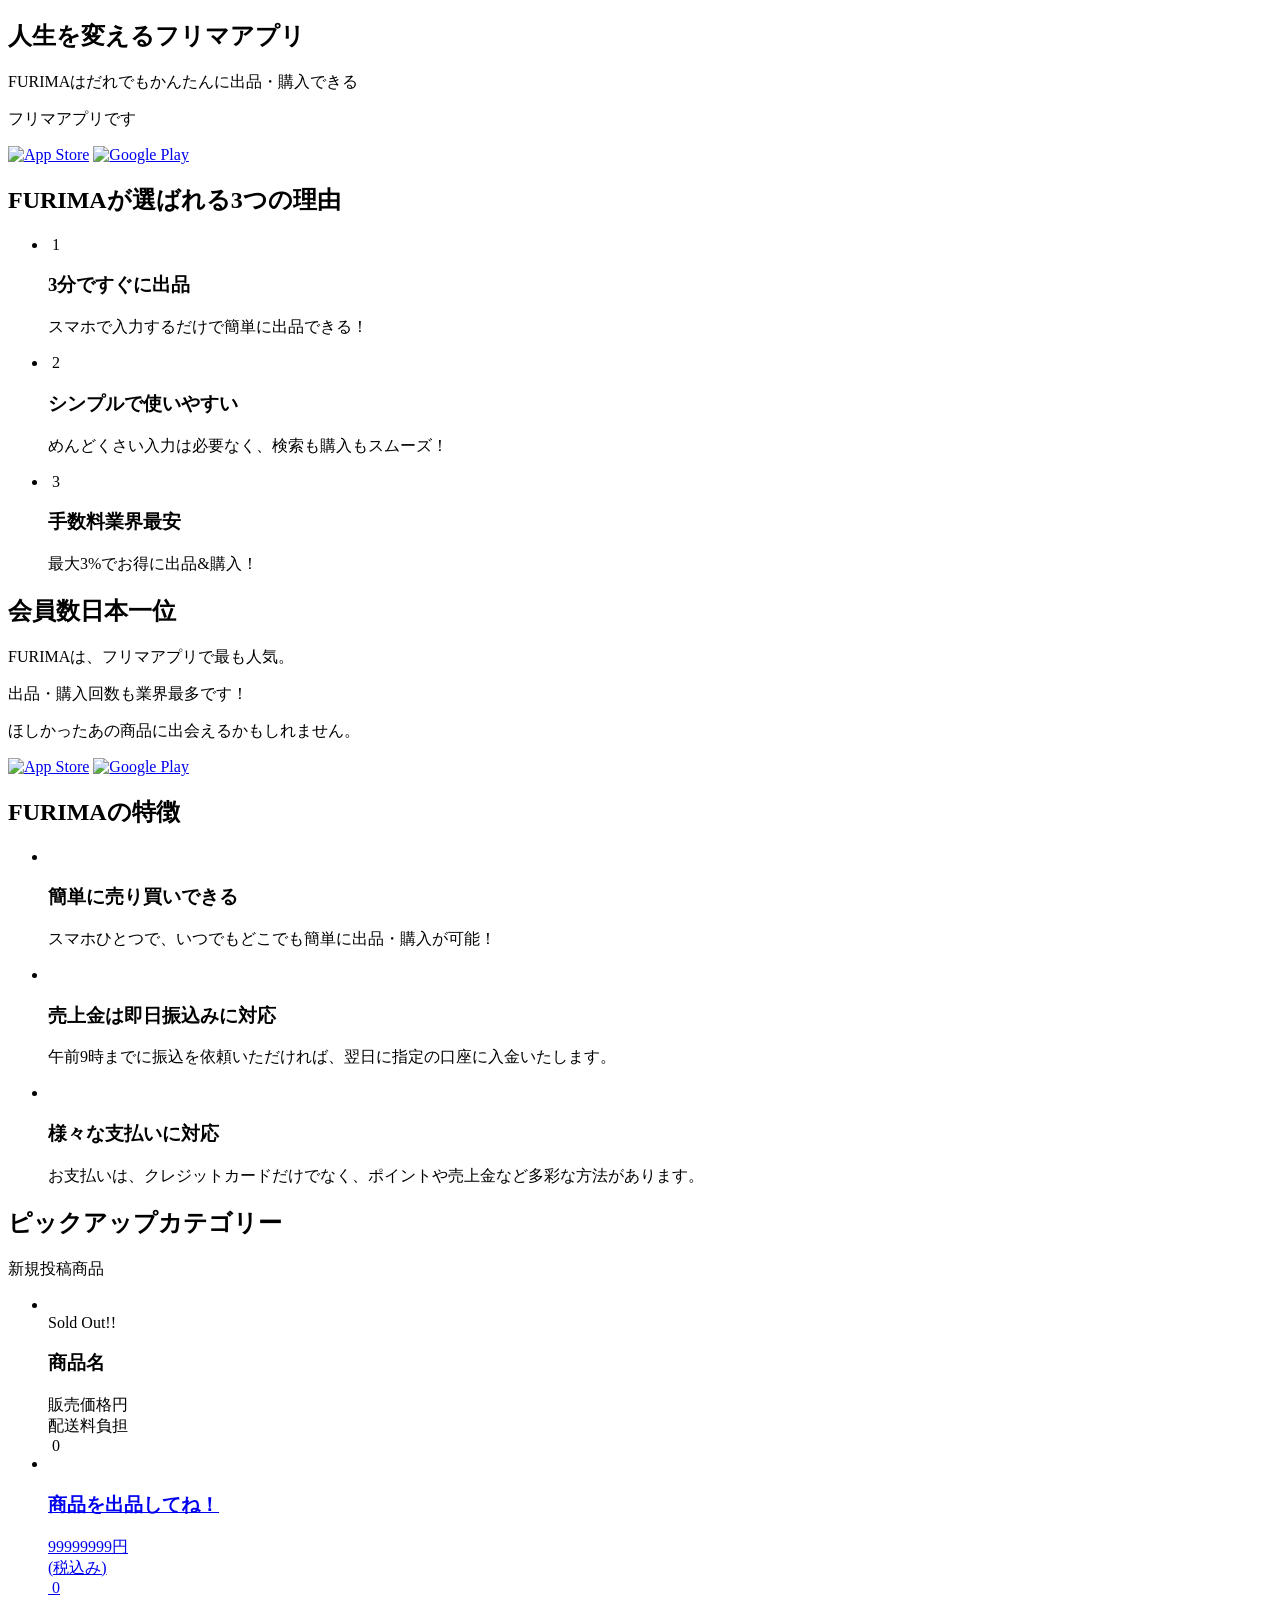
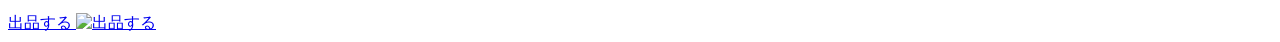
==== src/main/resources/templates/items/index.html @ 3051fb3b "add-mapper and delete s" ====
<!DOCTYPE html>
<html xmlns:th="http://www.thymeleaf.org" lang="ja">
<head>
  <meta charset="UTF-8">
  <title>Furima</title>
  <link rel="stylesheet" href="/css/application.css">
  <link rel="stylesheet" href="/css/shared/header.css">
  <link rel="stylesheet" href="/css/shared/footer.css">
  <link rel="stylesheet" href="/css/items/index.css">
</head>
<body>
  <div th:replace="~{shared/header :: top-header}"></div>

  <div class="main">

    <!-- 画面上部の「人生を変えるフリマアプリ」帯部分 -->
    <div class="title-contents">
      <h2 class="service-title">人生を変えるフリマアプリ</h2>
      <p class="service-explain">FURIMAはだれでもかんたんに出品・購入できる</p>
      <p class="service-explain">フリマアプリです</p>
      <div class="store-btn">
        <a href="#"><img src="/images/app-store.svg" class="apple-btn" alt="App Store"></a>
        <a href="#"><img src="/images/google-play.png" class="google-btn" alt="Google Play"></a>
      </div>
    </div>
    <!-- /画面上部の「人生を変えるフリマアプリ」帯部分 -->

    <!-- FURIMAが選ばれる3つの理由部分 -->
    <div class="select-reason-contents">
      <h2 class="title">FURIMAが選ばれる3つの理由</h2>
      <ul class="reason-lists">
        <li class="list">
          <img src="/images/furima-intro01.png" class="list-pict" alt="">
          <span class="reason-list-number">1</span>
          <h3 class="reason-list-text"><span class="reason-list-blue-text">3分</span>ですぐに出品</h3>
          <p class="reason-list-description">スマホで入力するだけで簡単に出品できる！</p>
        </li>
        <li class="list">
          <img src="/images/furima-intro02.png" class="list-pict" alt="">
          <span class="reason-list-number">2</span>
          <h3 class="reason-list-text"><span class="reason-list-blue-text">シンプル</span>で使いやすい</h3>
          <p class="reason-list-description">めんどくさい入力は必要なく、検索も購入もスムーズ！</p>
        </li>
        <li class="list">
          <img src="/images/furima-intro03.png" class="list-pict" alt="">
          <span class="reason-list-number">3</span>
          <h3 class="reason-list-text">手数料<span class="reason-list-blue-text">業界最安</span></h3>
          <p class="reason-list-description">最大3%でお得に出品&購入！</p>
        </li>
      </ul>
    </div>
    <!-- /FURIMAが選ばれる3つの理由部分 -->

    <!-- 画面中央の「会員数日本一位」帯部分 -->
    <div class="ad-contents">
      <h2 class="ad-title">会員数日本一位</h2>
      <p class="ad-explain">FURIMAは、フリマアプリで最も人気。</p>
      <p class="ad-explain">出品・購入回数も業界最多です！</p>
      <p class="ad-explain">ほしかったあの商品に出会えるかもしれません。</p>
      <div class="store-btn">
        <a href="#"><img src="/images/app-store.svg" class="apple-btn" alt="App Store"></a>
        <a href="#"><img src="/images/google-play.png" class="google-btn" alt="Google Play"></a>
      </div>
    </div>
    <!-- /画面中央の「会員数日本一位」帯部分 -->

    <!-- FURIMAの特徴 -->
    <div class="feature-contents">
      <h2 class="title">FURIMAの特徴</h2>
      <ul class="feature-lists">
        <li class="list">
          <img src="/images/furima-intro04.png" class="list-pict" alt="">
          <h3 class="feature-list-text">簡単に売り買いできる</h3>
          <p class="feature-list-description">スマホひとつで、いつでもどこでも簡単に出品・購入が可能！</p>
        </li>
        <li class="list">
          <img src="/images/furima-intro05.png" class="list-pict" alt="">
          <h3 class="feature-list-text">売上金は即日振込みに対応</h3>
          <p class="feature-list-description">午前9時までに振込を依頼いただければ、翌日に指定の口座に入金いたします。</p>
        </li>
        <li class="list">
          <img src="/images/furima-intro06.png" class="list-pict" alt="">
          <h3 class="feature-list-text">様々な支払いに対応</h3>
          <p class="feature-list-description">お支払いは、クレジットカードだけでなく、ポイントや売上金など多彩な方法があります。</p>
        </li>
      </ul>
    </div>
    <!-- /FURIMAの特徴 -->

    <!-- 商品一覧 -->
    <div class="item-contents">
      <h2 class="title">ピックアップカテゴリー</h2>
      <div class="subtitle">
        新規投稿商品
      </div>
      <ul class="item-lists">

        <!-- 商品のインスタンス変数になにか入っている場合、中身のすべてを展開できるようにしましょう -->
        <li class="list" th:each="item : ${items}">
          <a th:href="@{/items/{id}(id=${item.id})}">
            <div class="item-img-content">
              <div class="messages">
                <img src="/images/item-sample.png" class="item-img" alt="">
              </div>

              <!-- 商品が売れていればsold outを表示しましょう -->
              <div class="sold-out">
                <span>Sold Out!!</span>
              </div>

            </div>
            <div class="item-info">
              <h3 class="item-name" th:text="${item.name}">
                商品名
              </h3>
              <div class="item-price">
                <span th:text="${item.price}">販売価格円<br>
                  配送料負担</span>
                <div class="star-btn">
                  <img src="/images/star.png" class="star-icon" alt="">
                  <span class="star-count">0</span>
                </div>
              </div>
            </div>
          </a>
        </li>
        <!-- 商品がない場合のみ、ダミー商品を表示しましょう -->
        <li class="list" th:if="${items.isEmpty()}">
          <a href="#">
            <img src="/images/item-sample.png" class="item-img" alt="">
            <div class="item-info">
              <h3 class="item-name">商品を出品してね！</h3>
              <div class="item-price">
                <span>99999999円<br>(税込み)</span>
                <div class="star-btn">
                  <img src="/images/star.png" class="star-icon" alt="">
                  <span class="star-count">0</span>
                </div>
              </div>
            </div>
          </a>
        </li>

      </ul>
    </div>
    <!-- /商品一覧 -->
  </div>

  <a href="#" class="purchase-btn">
    <span class="purchase-btn-text">出品する</span>
    <img src="/images/icon-camera.png" class="purchase-btn-icon" alt="出品する">
  </a>

  <div th:replace="~{shared/footer :: main-footer}"></div>
</body>
</html>
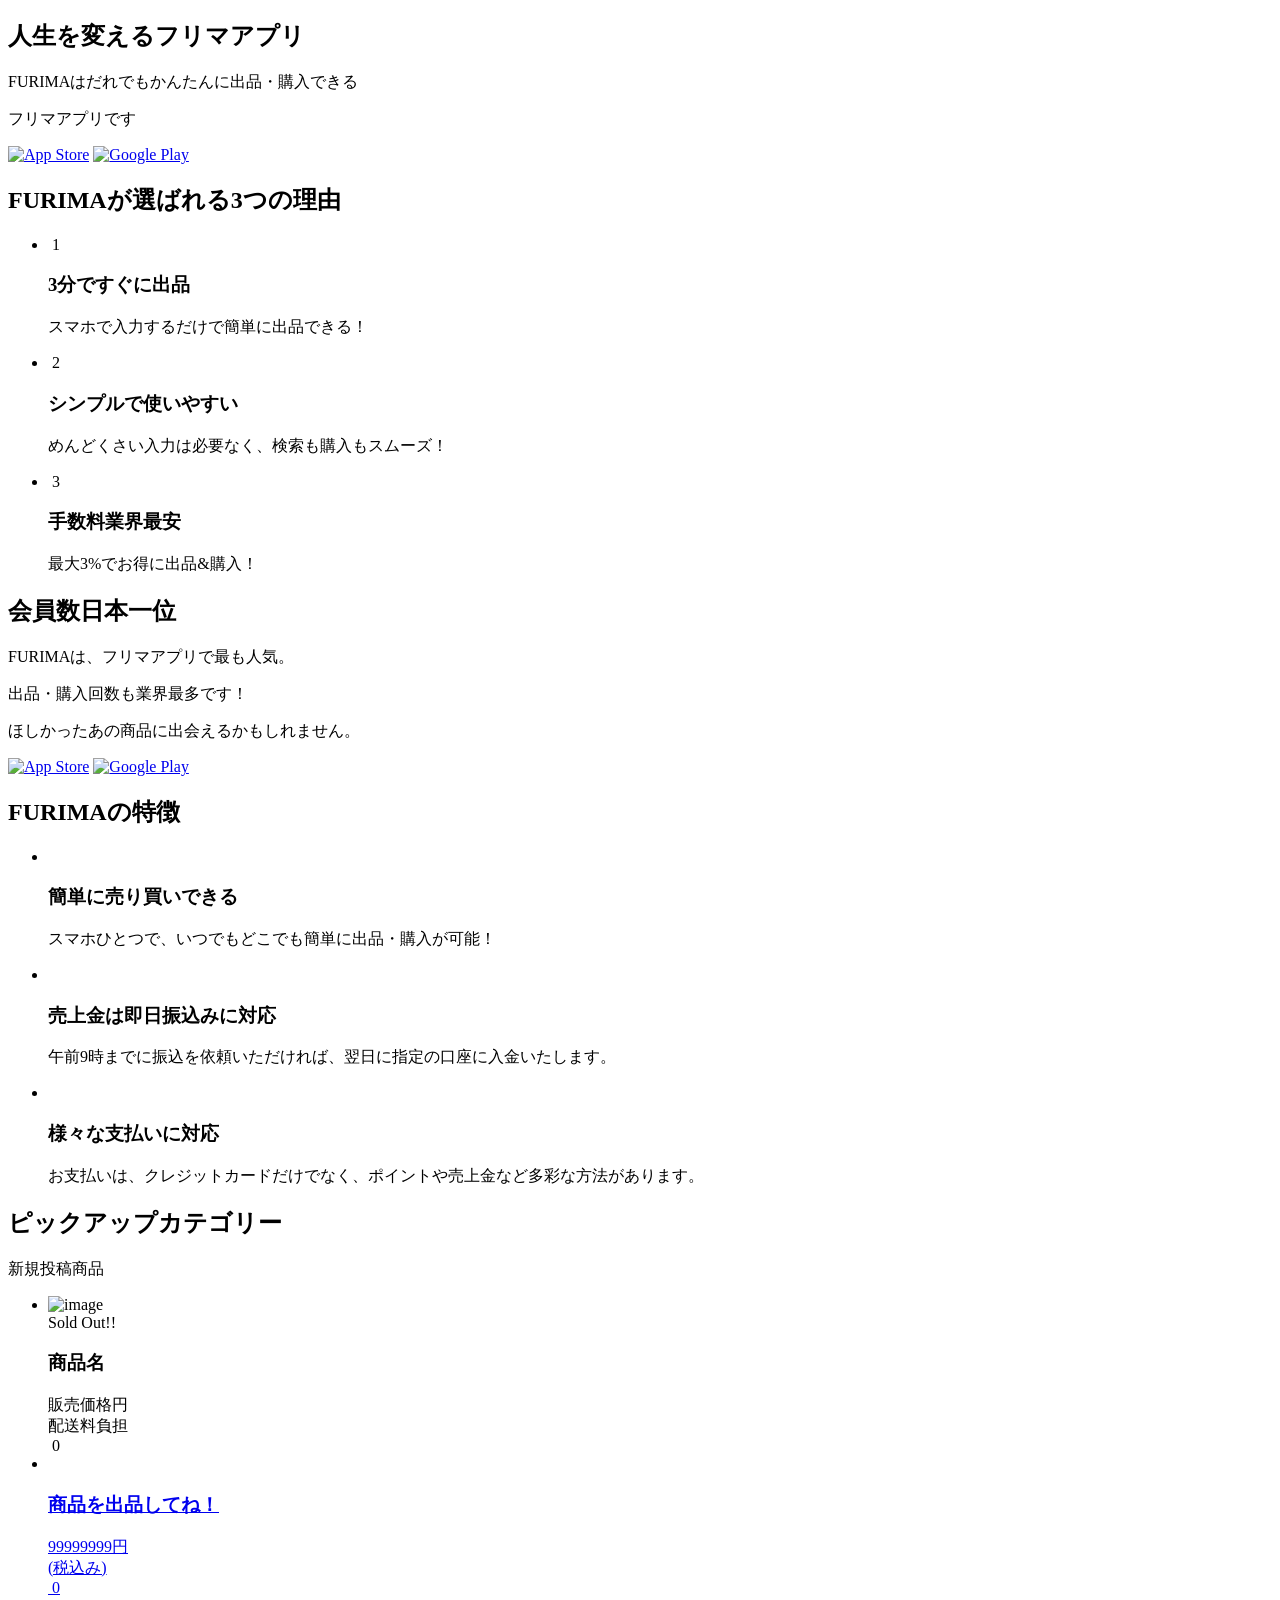
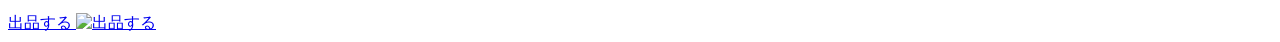
==== commit 523b086f: "add image" ====
--- a/src/main/resources/templates/items/index.html
+++ b/src/main/resources/templates/items/index.html
@@ -100,7 +100,7 @@
           <a th:href="@{/items/{id}(id=${item.id})}">
             <div class="item-img-content">
               <div class="messages">
-                <img src="/images/item-sample.png" class="item-img" alt="">
+                <img th:src="@{${item.image}}" class="item-img" alt="image">
               </div>
 
               <!-- 商品が売れていればsold outを表示しましょう -->
@@ -114,8 +114,9 @@
                 商品名
               </h3>
               <div class="item-price">
-                <span th:text="${item.price}">販売価格円<br>
-                  配送料負担</span>
+                <span th:text="${item.price} + '円'">販売価格円<br>
+                  <span th:text="${item.shippingPayer.label}"></span>配送料負担</span>
+                </span>
                 <div class="star-btn">
                   <img src="/images/star.png" class="star-icon" alt="">
                   <span class="star-count">0</span>
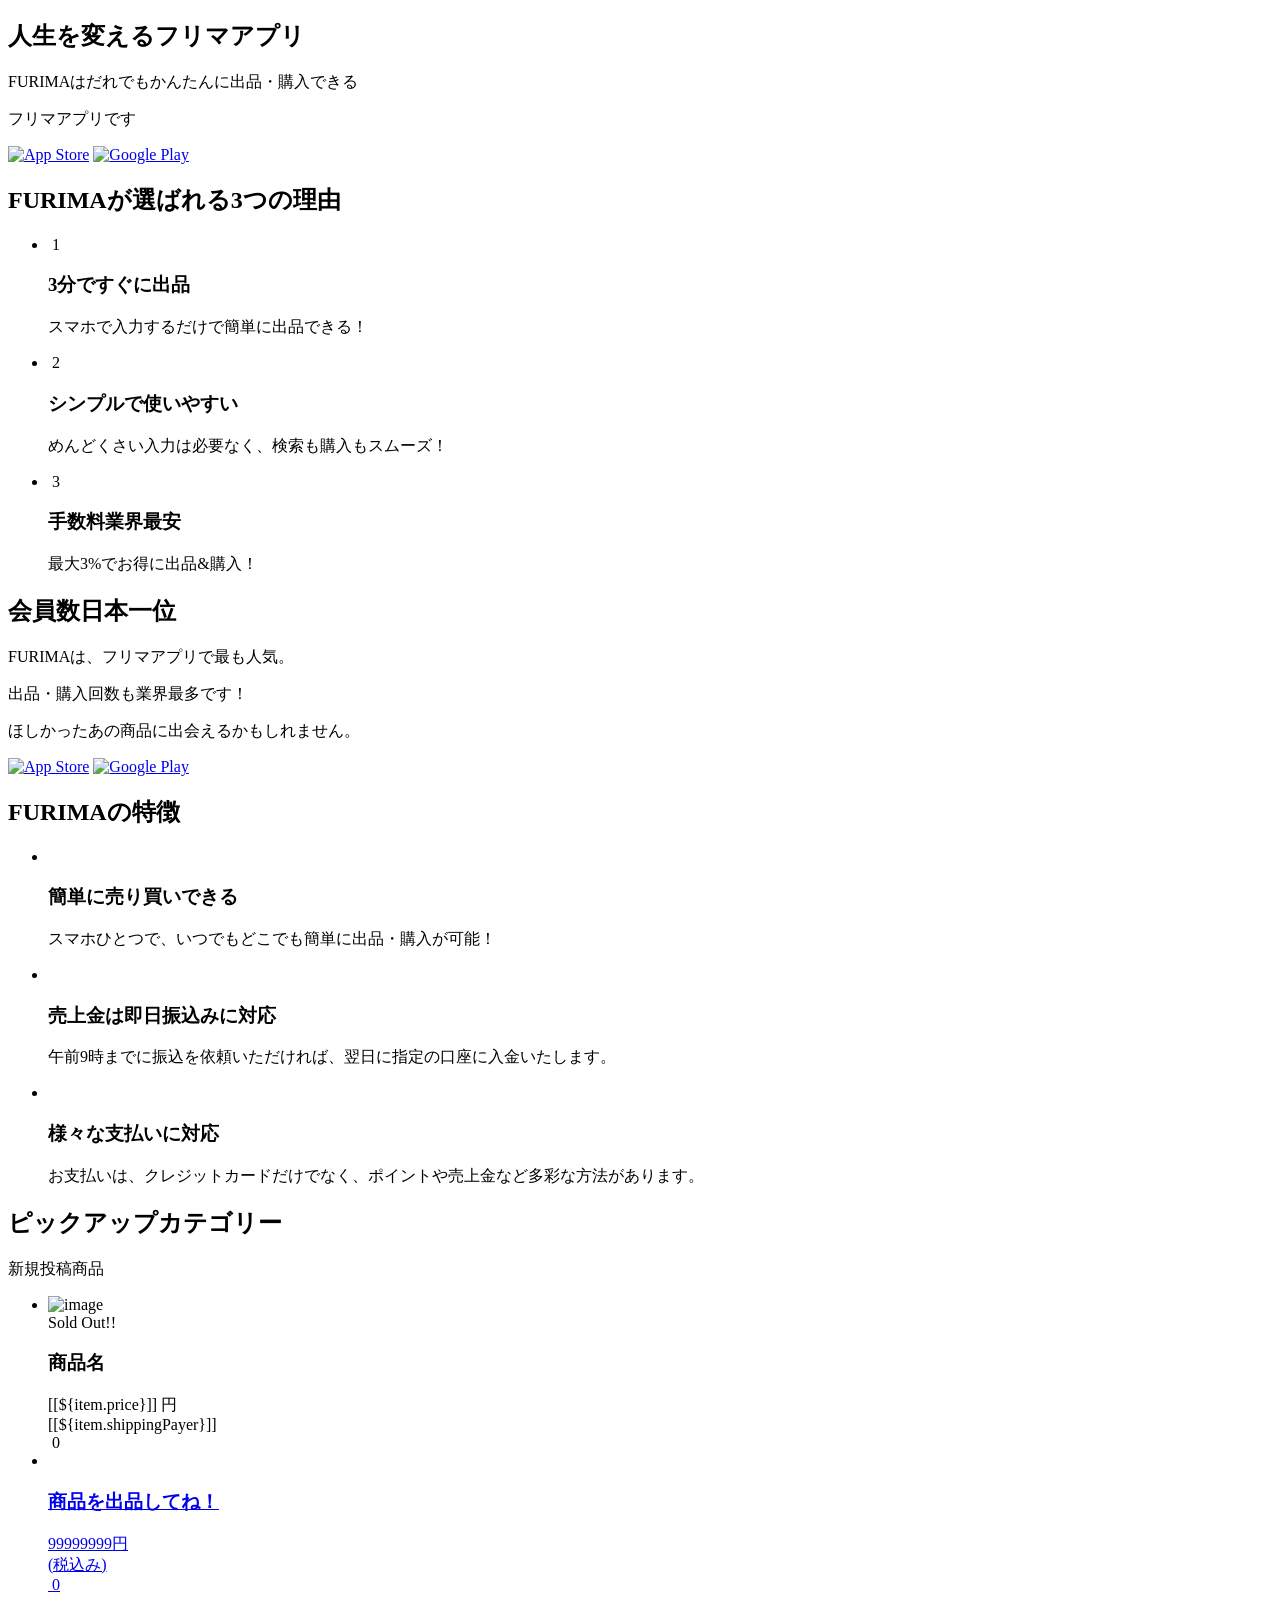
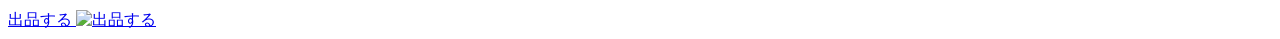
==== commit 0099837e: "一覧表示の修正" ====
--- a/src/main/resources/templates/items/index.html
+++ b/src/main/resources/templates/items/index.html
@@ -1,5 +1,6 @@
 <!DOCTYPE html>
 <html xmlns:th="http://www.thymeleaf.org" lang="ja">
+
 <head>
   <meta charset="UTF-8">
   <title>Furima</title>
@@ -8,6 +9,7 @@
   <link rel="stylesheet" href="/css/shared/footer.css">
   <link rel="stylesheet" href="/css/items/index.css">
 </head>
+
 <body>
   <div th:replace="~{shared/header :: top-header}"></div>
 
@@ -104,7 +106,7 @@
               </div>
 
               <!-- 商品が売れていればsold outを表示しましょう -->
-              <div class="sold-out">
+              <div th:if="${item.soldout}" class="sold-out">
                 <span>Sold Out!!</span>
               </div>
 
@@ -114,8 +116,9 @@
                 商品名
               </h3>
               <div class="item-price">
-                <span th:text="${item.price} + '円'">販売価格円<br>
-                  <span th:text="${item.shippingPayer.label}"></span>配送料負担</span>
+                <span>[[${item.price}]] 円<br><span>
+
+                    [[${item.shippingPayer}]]</span>
                 </span>
                 <div class="star-btn">
                   <img src="/images/star.png" class="star-icon" alt="">
@@ -154,4 +157,5 @@
 
   <div th:replace="~{shared/footer :: main-footer}"></div>
 </body>
-</html>
+
+</html>
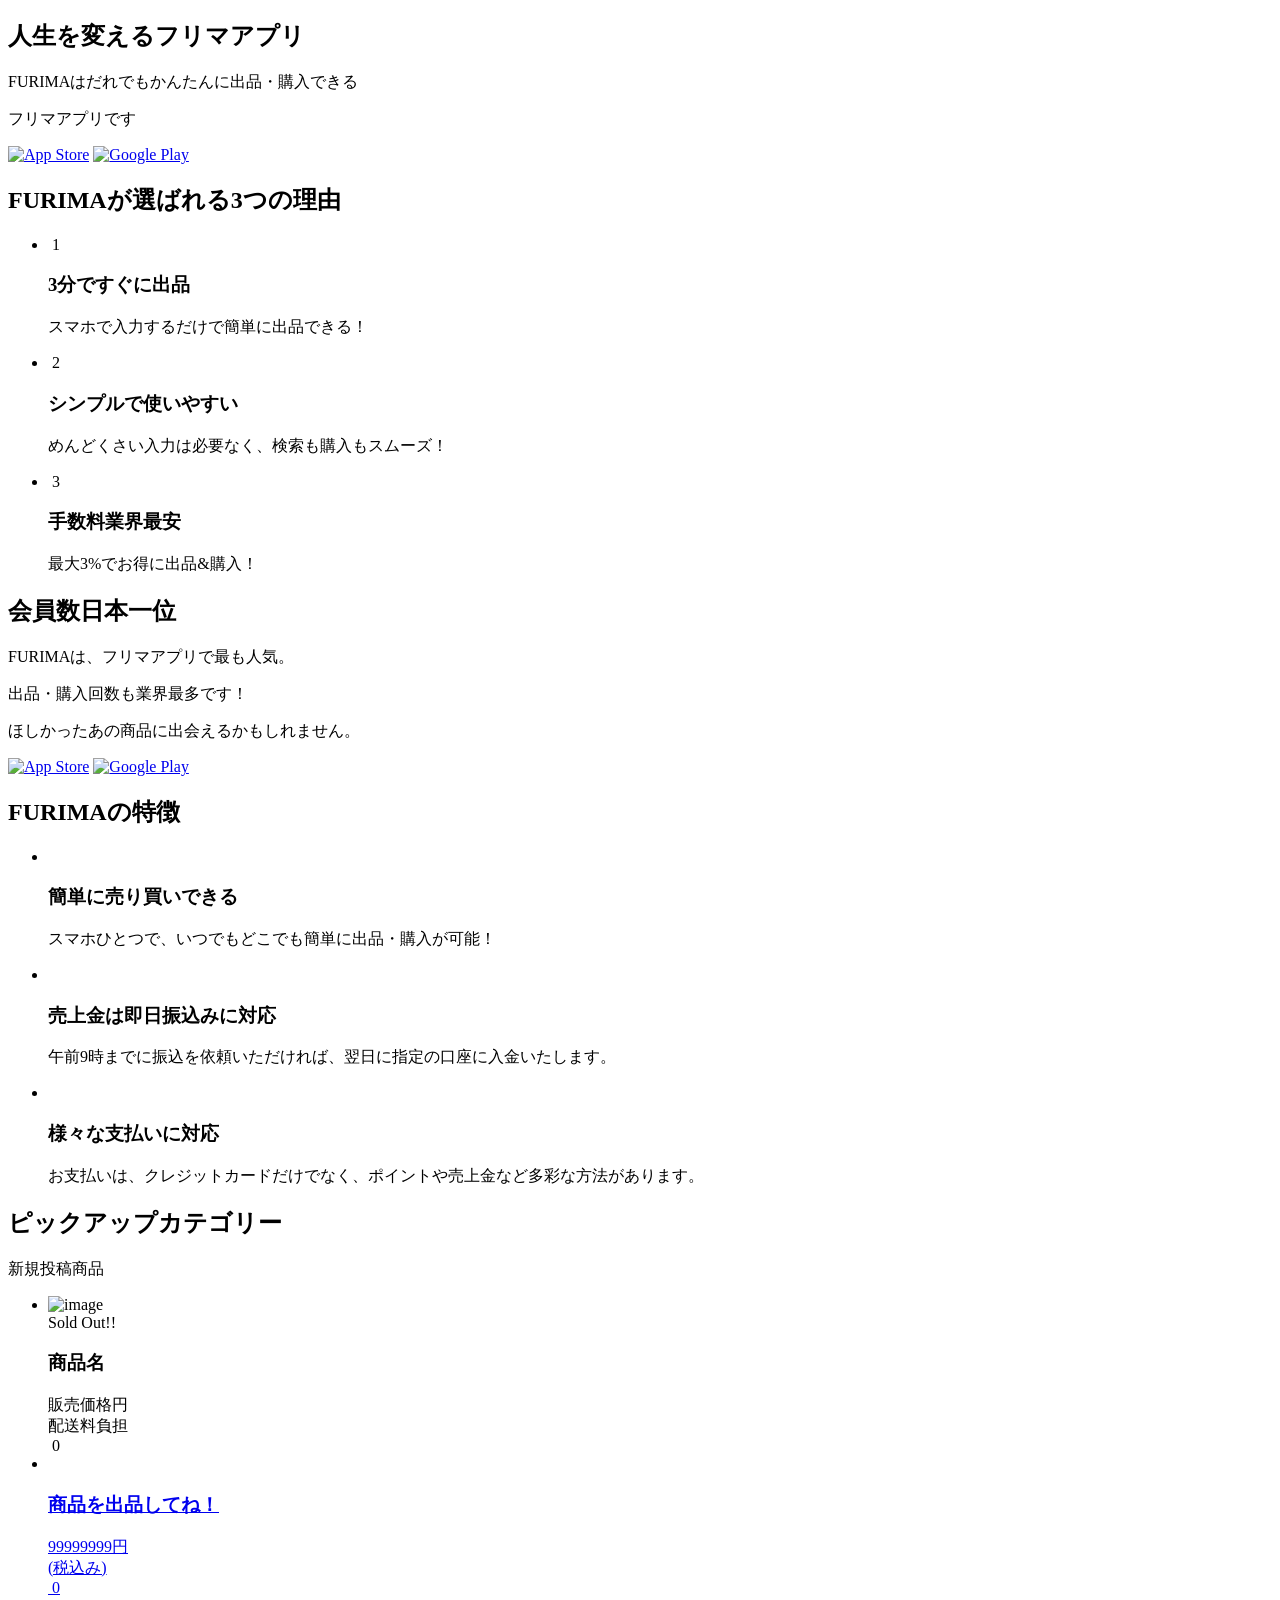
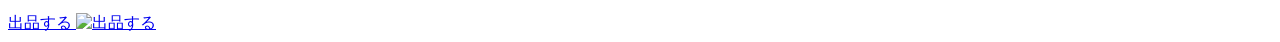
==== commit a04531fa: "出品画面" ====
--- a/src/main/resources/templates/items/index.html
+++ b/src/main/resources/templates/items/index.html
@@ -1,6 +1,5 @@
 <!DOCTYPE html>
 <html xmlns:th="http://www.thymeleaf.org" lang="ja">
-
 <head>
   <meta charset="UTF-8">
   <title>Furima</title>
@@ -9,7 +8,6 @@
   <link rel="stylesheet" href="/css/shared/footer.css">
   <link rel="stylesheet" href="/css/items/index.css">
 </head>
-
 <body>
   <div th:replace="~{shared/header :: top-header}"></div>
 
@@ -106,7 +104,7 @@
               </div>
 
               <!-- 商品が売れていればsold outを表示しましょう -->
-              <div th:if="${item.soldout}" class="sold-out">
+              <div class="sold-out">
                 <span>Sold Out!!</span>
               </div>
 
@@ -116,9 +114,8 @@
                 商品名
               </h3>
               <div class="item-price">
-                <span>[[${item.price}]] 円<br><span>
-
-                    [[${item.shippingPayer}]]</span>
+                <span th:text="${item.price} + '円'">販売価格円<br>
+                  <span th:text="${item.shippingPayer.label}"></span>配送料負担</span>
                 </span>
                 <div class="star-btn">
                   <img src="/images/star.png" class="star-icon" alt="">
@@ -150,12 +147,11 @@
     <!-- /商品一覧 -->
   </div>
 
-  <a href="#" class="purchase-btn">
+  <a href="/items/new" class="purchase-btn">
     <span class="purchase-btn-text">出品する</span>
     <img src="/images/icon-camera.png" class="purchase-btn-icon" alt="出品する">
   </a>
 
   <div th:replace="~{shared/footer :: main-footer}"></div>
 </body>
-
-</html>+</html>
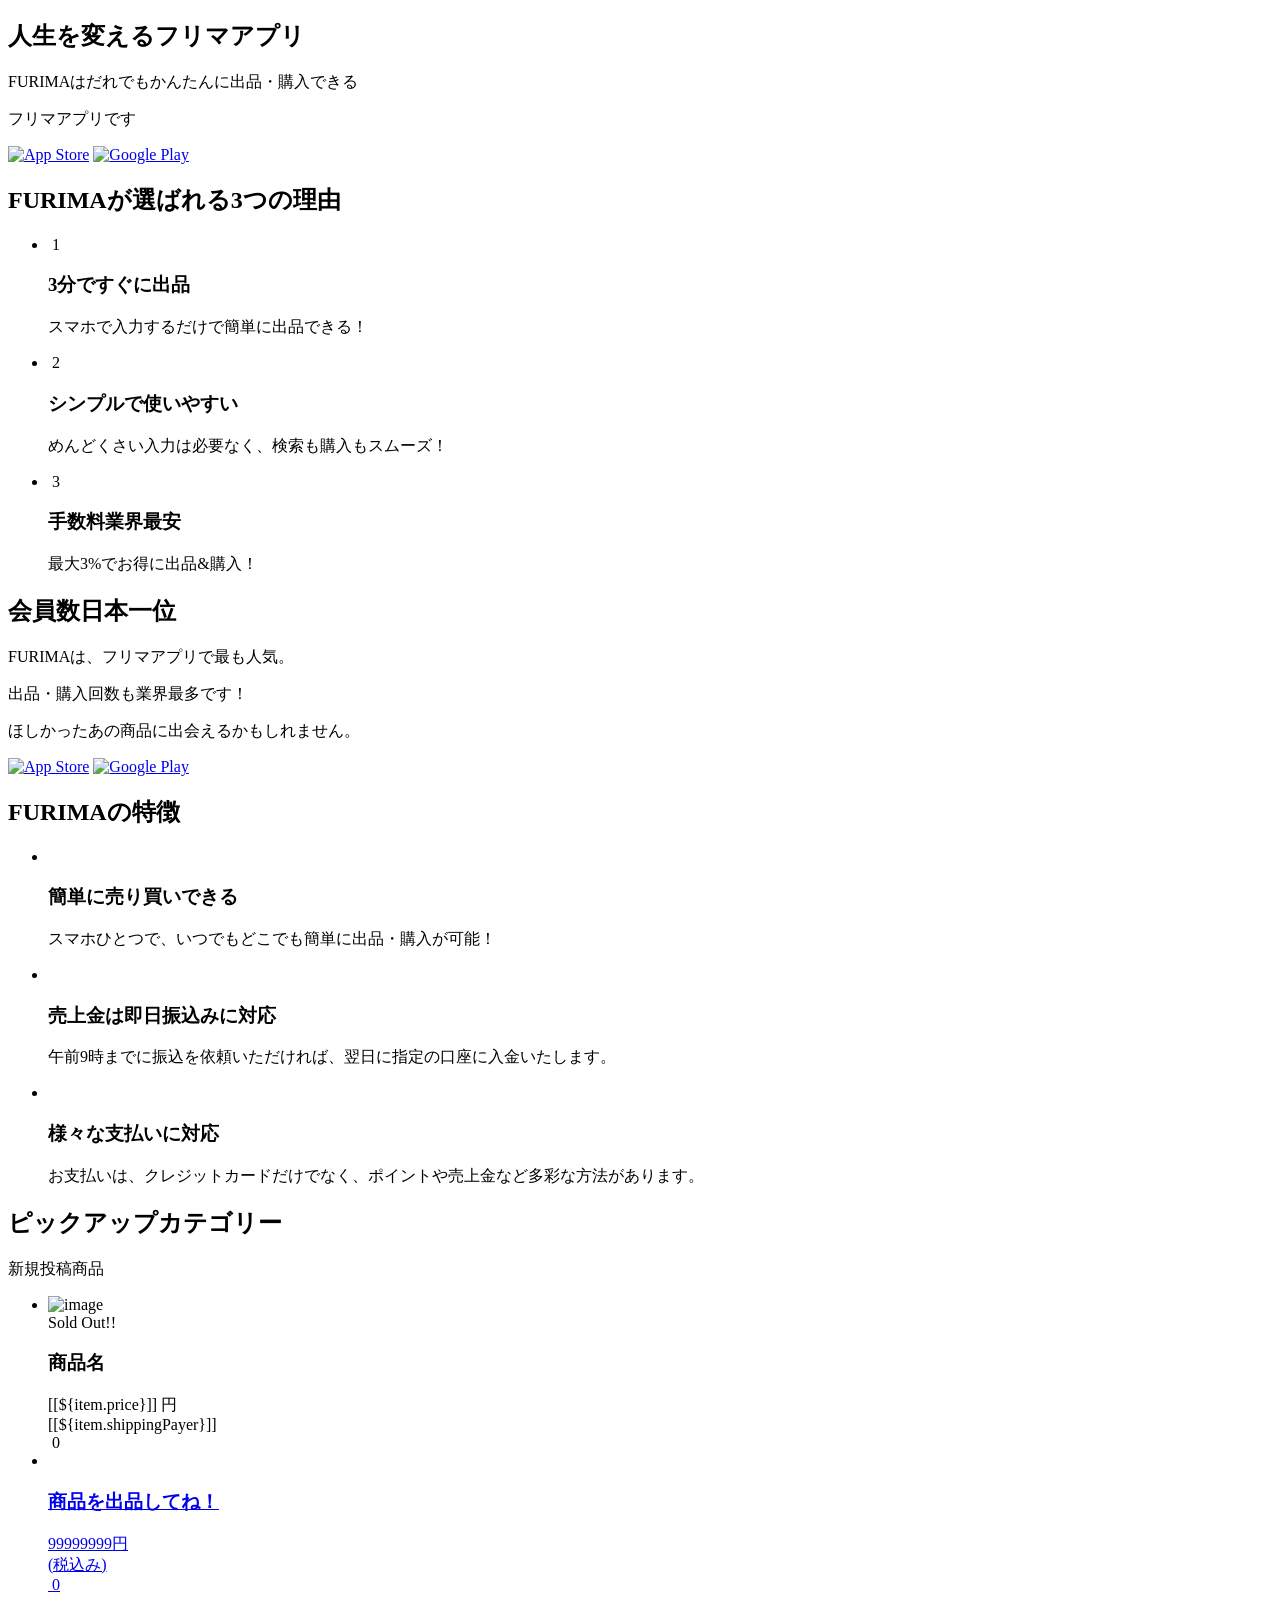
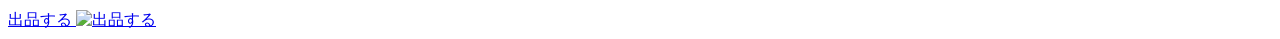
==== commit cf2152f3: "Merge pull request #28 from kaitooki-wq/feat-itemDetail-function Feat item detail function" ====
--- a/src/main/resources/templates/items/index.html
+++ b/src/main/resources/templates/items/index.html
@@ -1,5 +1,6 @@
 <!DOCTYPE html>
 <html xmlns:th="http://www.thymeleaf.org" lang="ja">
+
 <head>
   <meta charset="UTF-8">
   <title>Furima</title>
@@ -8,6 +9,7 @@
   <link rel="stylesheet" href="/css/shared/footer.css">
   <link rel="stylesheet" href="/css/items/index.css">
 </head>
+
 <body>
   <div th:replace="~{shared/header :: top-header}"></div>
 
@@ -104,7 +106,7 @@
               </div>
 
               <!-- 商品が売れていればsold outを表示しましょう -->
-              <div class="sold-out">
+              <div th:if="${item.soldout}" class="sold-out">
                 <span>Sold Out!!</span>
               </div>
 
@@ -114,8 +116,9 @@
                 商品名
               </h3>
               <div class="item-price">
-                <span th:text="${item.price} + '円'">販売価格円<br>
-                  <span th:text="${item.shippingPayer.label}"></span>配送料負担</span>
+                <span>[[${item.price}]] 円<br><span>
+
+                    [[${item.shippingPayer}]]</span>
                 </span>
                 <div class="star-btn">
                   <img src="/images/star.png" class="star-icon" alt="">
@@ -147,11 +150,12 @@
     <!-- /商品一覧 -->
   </div>
 
-  <a href="/items/new" class="purchase-btn">
+  <a href="#" class="purchase-btn">
     <span class="purchase-btn-text">出品する</span>
     <img src="/images/icon-camera.png" class="purchase-btn-icon" alt="出品する">
   </a>
 
   <div th:replace="~{shared/footer :: main-footer}"></div>
 </body>
-</html>
+
+</html>
